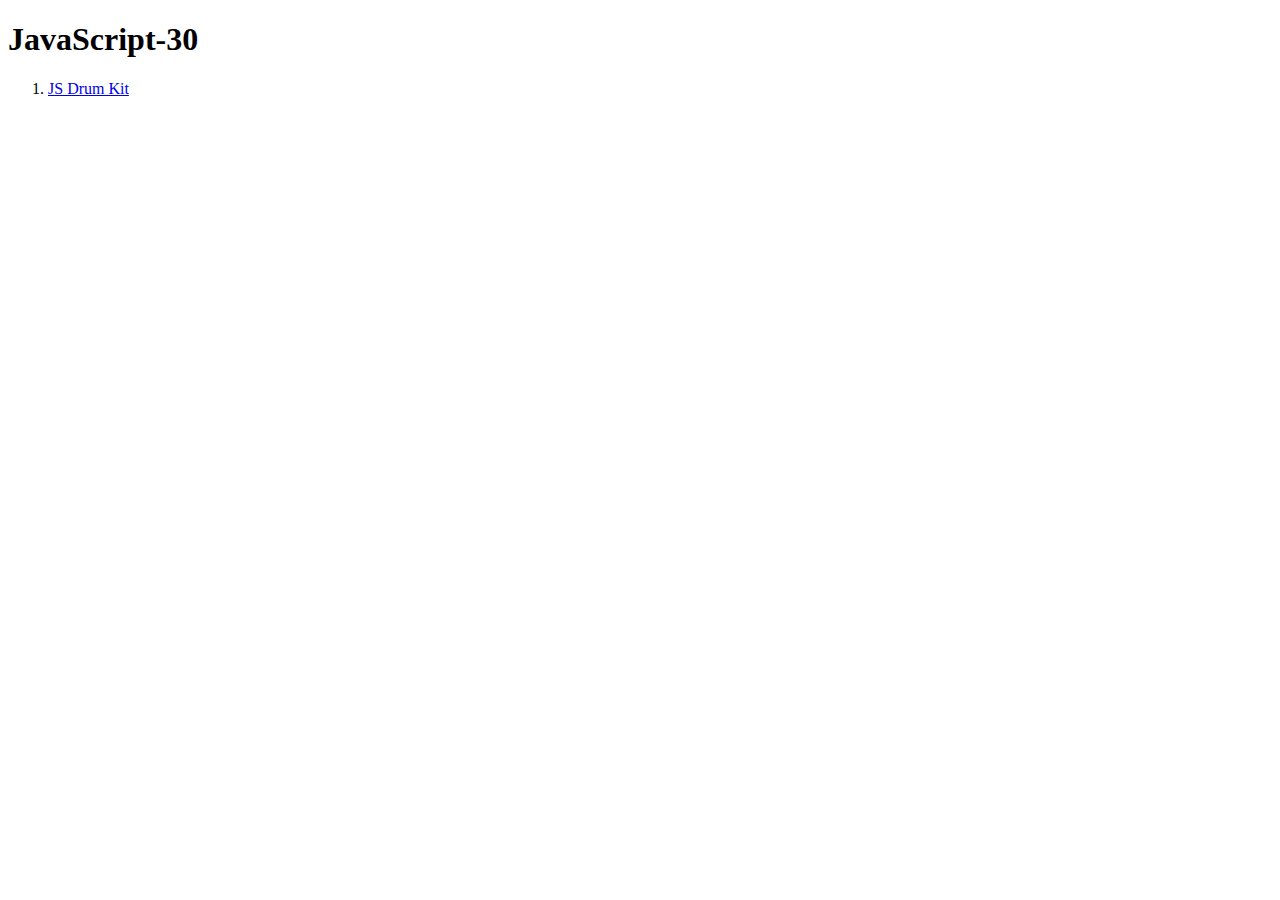
==== index.html @ db0aa611 "change main html file" ====
<!DOCTYPE html>
<html lang="en">
  <head>
    <meta charset="UTF-8" />
    <meta http-equiv="X-UA-Compatible" content="IE=edge" />
    <meta name="viewport" content="width=device-width, initial-scale=1.0" />
    <title>JavaScript-30</title>
    <link rel="icon" href="https://fav.farm/🔥" />
  </head>
  <body>
    <h1>JavaScript-30</h1>
    <ol>
      <li>
        <a href="./01 - JS Drum Kit/index.html">JS Drum Kit</a>
      </li>
    </ol>
  </body>
</html>
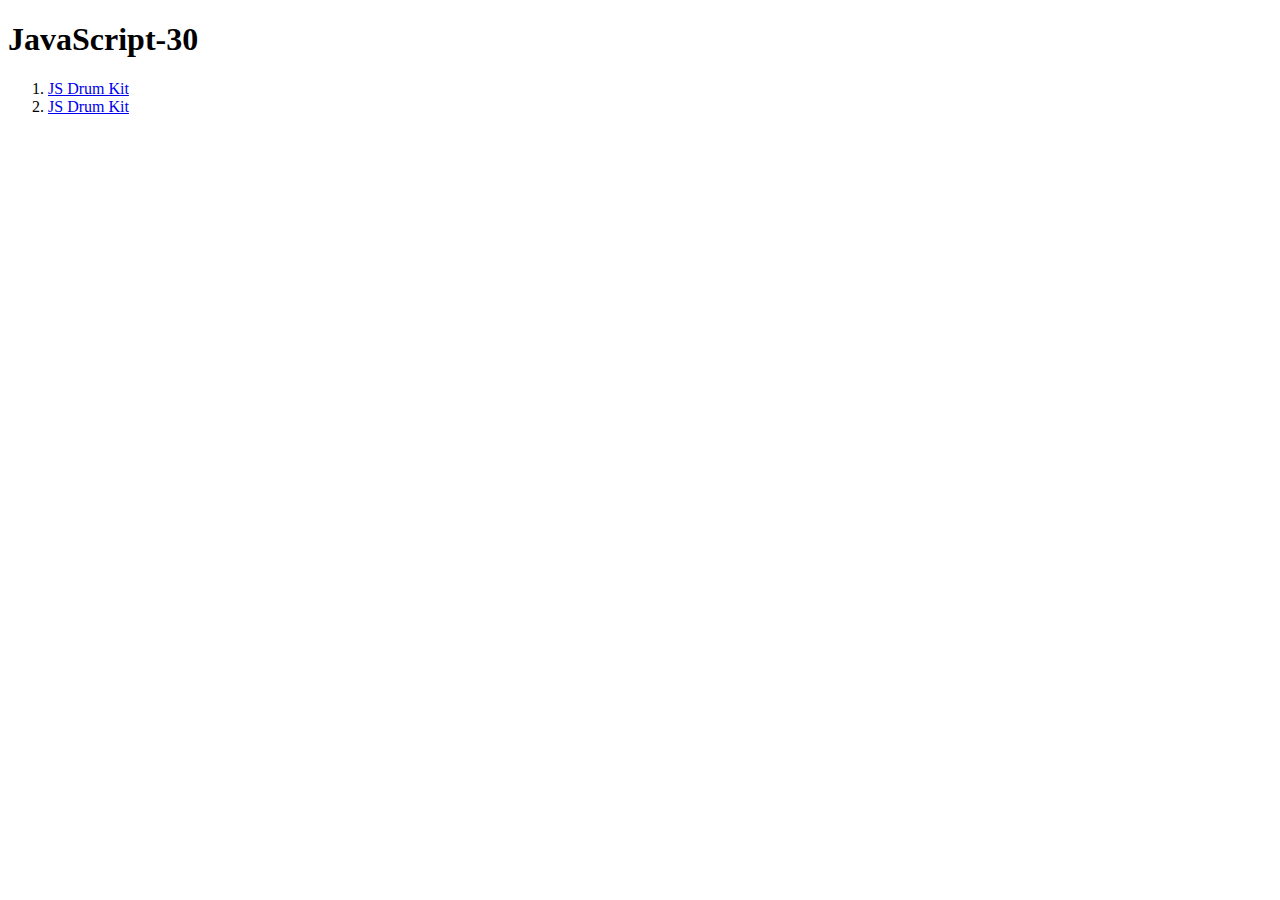
==== commit 1f45c2e0: "add js clock" ====
--- a/index.html
+++ b/index.html
@@ -13,6 +13,9 @@
       <li>
         <a href="./01 - JS Drum Kit/index.html">JS Drum Kit</a>
       </li>
+      <li>
+        <a href="./02 - JS and CSS Clock/index.html">JS Drum Kit</a>
+      </li>
     </ol>
   </body>
 </html>
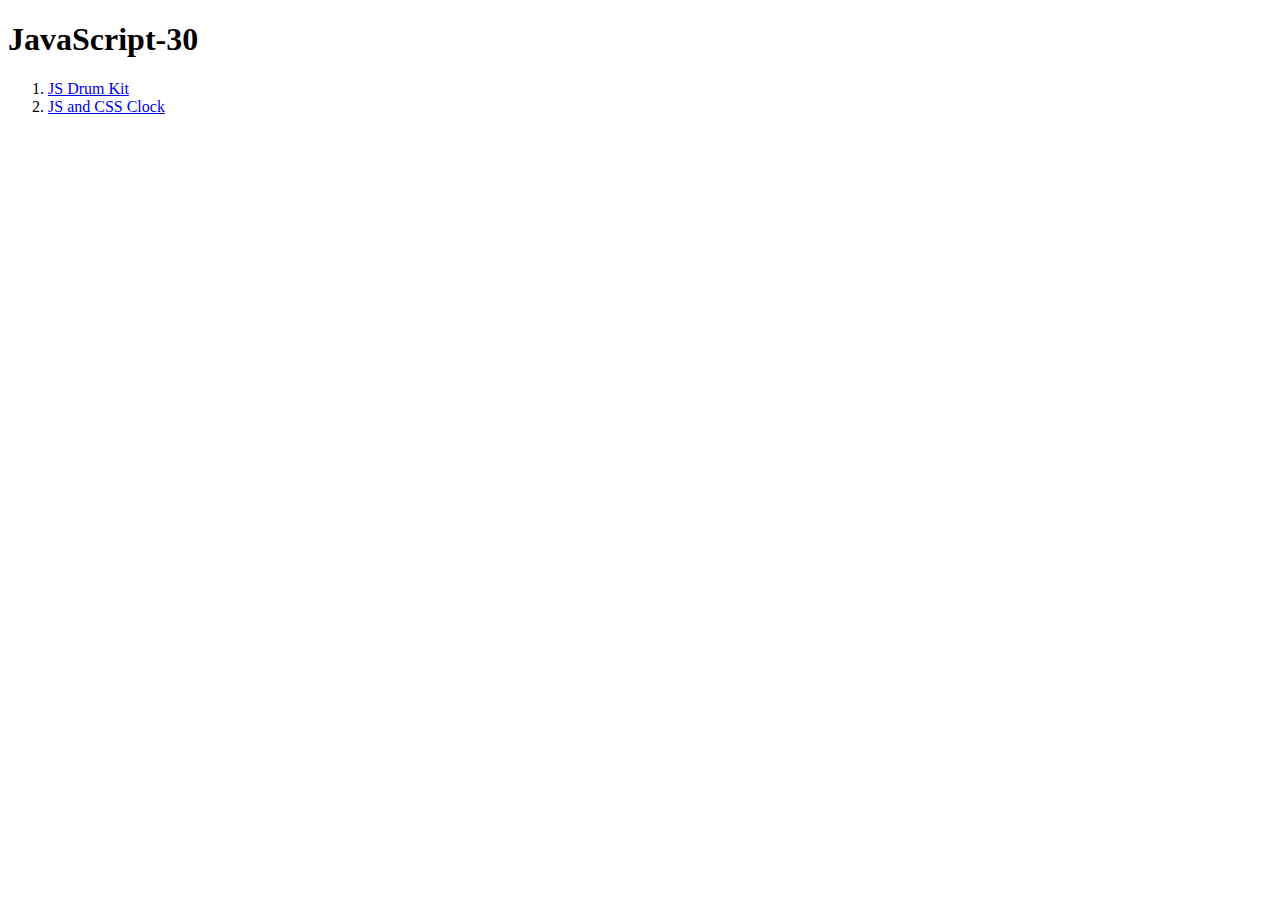
==== commit 3dbdd29f: "change the file" ====
--- a/index.html
+++ b/index.html
@@ -14,7 +14,7 @@
         <a href="./01 - JS Drum Kit/index.html">JS Drum Kit</a>
       </li>
       <li>
-        <a href="./02 - JS and CSS Clock/index.html">JS Drum Kit</a>
+        <a href="./02 - JS and CSS Clock/index.html">JS and CSS Clock</a>
       </li>
     </ol>
   </body>
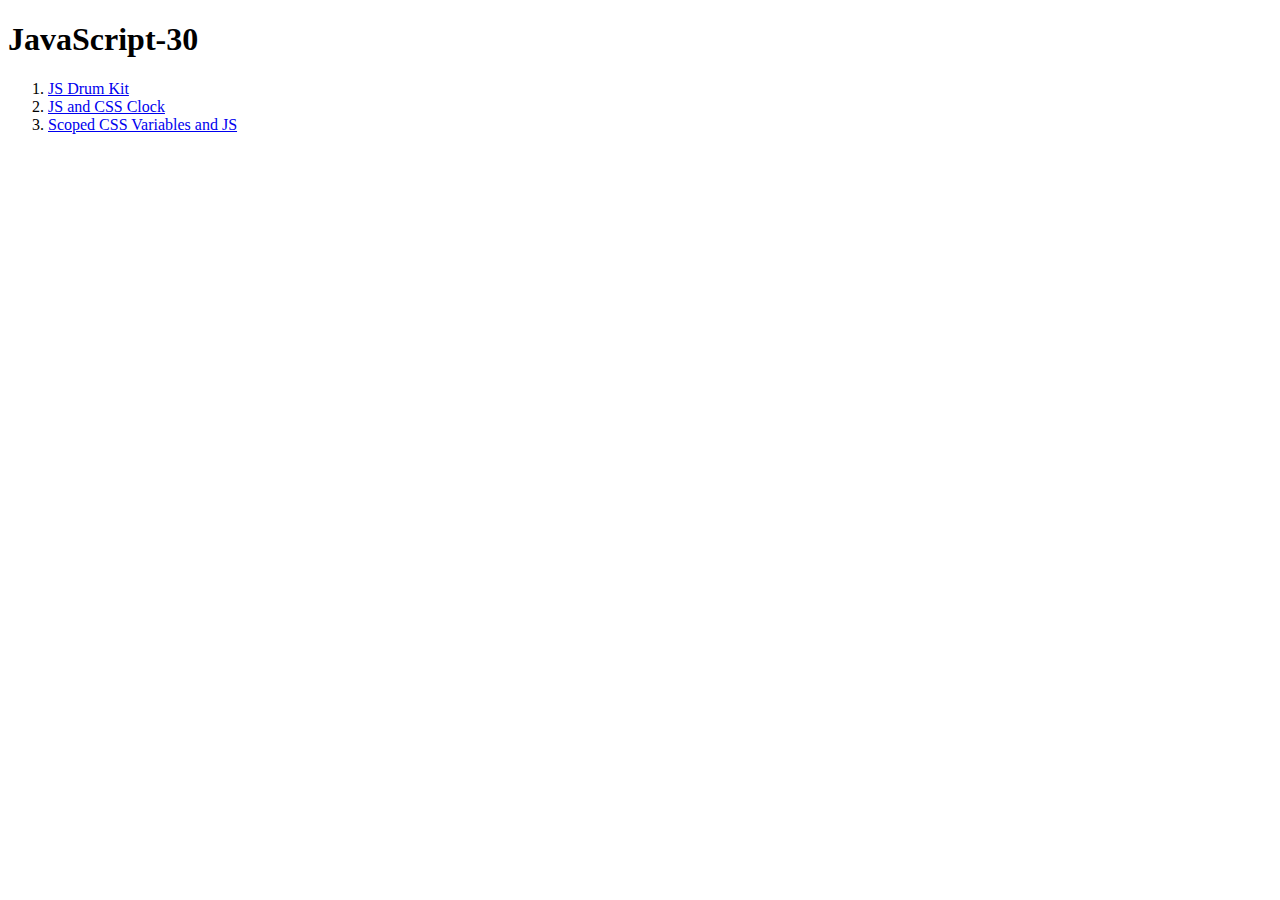
==== commit 111ca84d: "add Scoped CSS Variables and JS" ====
--- a/index.html
+++ b/index.html
@@ -15,6 +15,9 @@
       </li>
       <li>
         <a href="./02 - JS and CSS Clock/index.html">JS and CSS Clock</a>
+        <li>
+          <a href="./03 - CSS Variables/index.html">Scoped CSS Variables and JS</a>
+        </li>
       </li>
     </ol>
   </body>
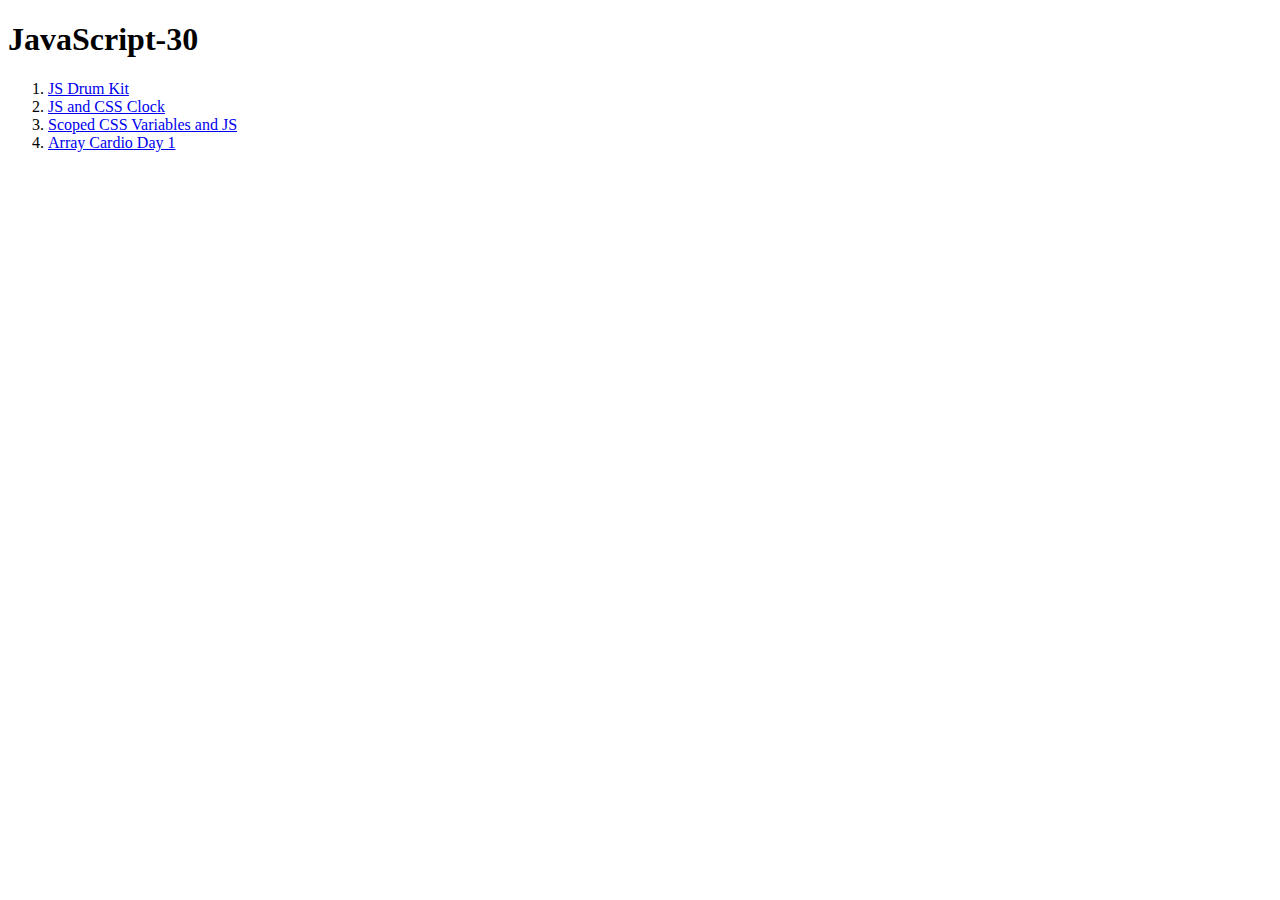
==== commit 00364458: "add Array Cardio Day 1" ====
--- a/index.html
+++ b/index.html
@@ -15,9 +15,14 @@
       </li>
       <li>
         <a href="./02 - JS and CSS Clock/index.html">JS and CSS Clock</a>
-        <li>
-          <a href="./03 - CSS Variables/index.html">Scoped CSS Variables and JS</a>
-        </li>
+      </li>
+      <li>
+        <a href="./03 - CSS Variables/index.html"
+          >Scoped CSS Variables and JS</a
+        >
+      </li>
+      <li>
+        <a href="./04 - Array Cardio Day 1/index.html">Array Cardio Day 1</a>
       </li>
     </ol>
   </body>
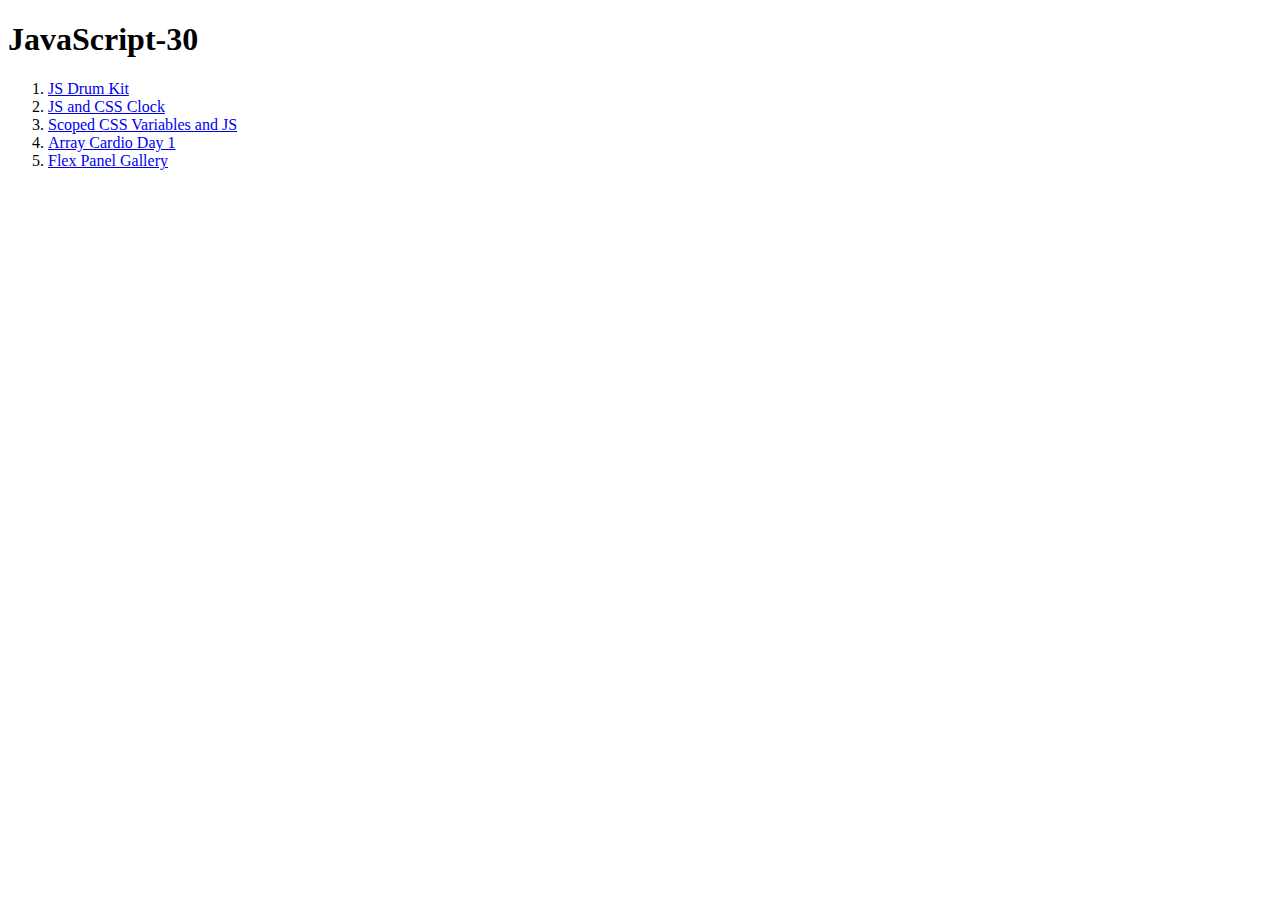
==== commit 465a6aef: "add Flex Panel Gallery" ====
--- a/index.html
+++ b/index.html
@@ -24,6 +24,9 @@
       <li>
         <a href="./04 - Array Cardio Day 1/index.html">Array Cardio Day 1</a>
       </li>
+      <li>
+        <a href="./05 - Flex Panel Gallery/index.html">Flex Panel Gallery</a>
+      </li>
     </ol>
   </body>
 </html>
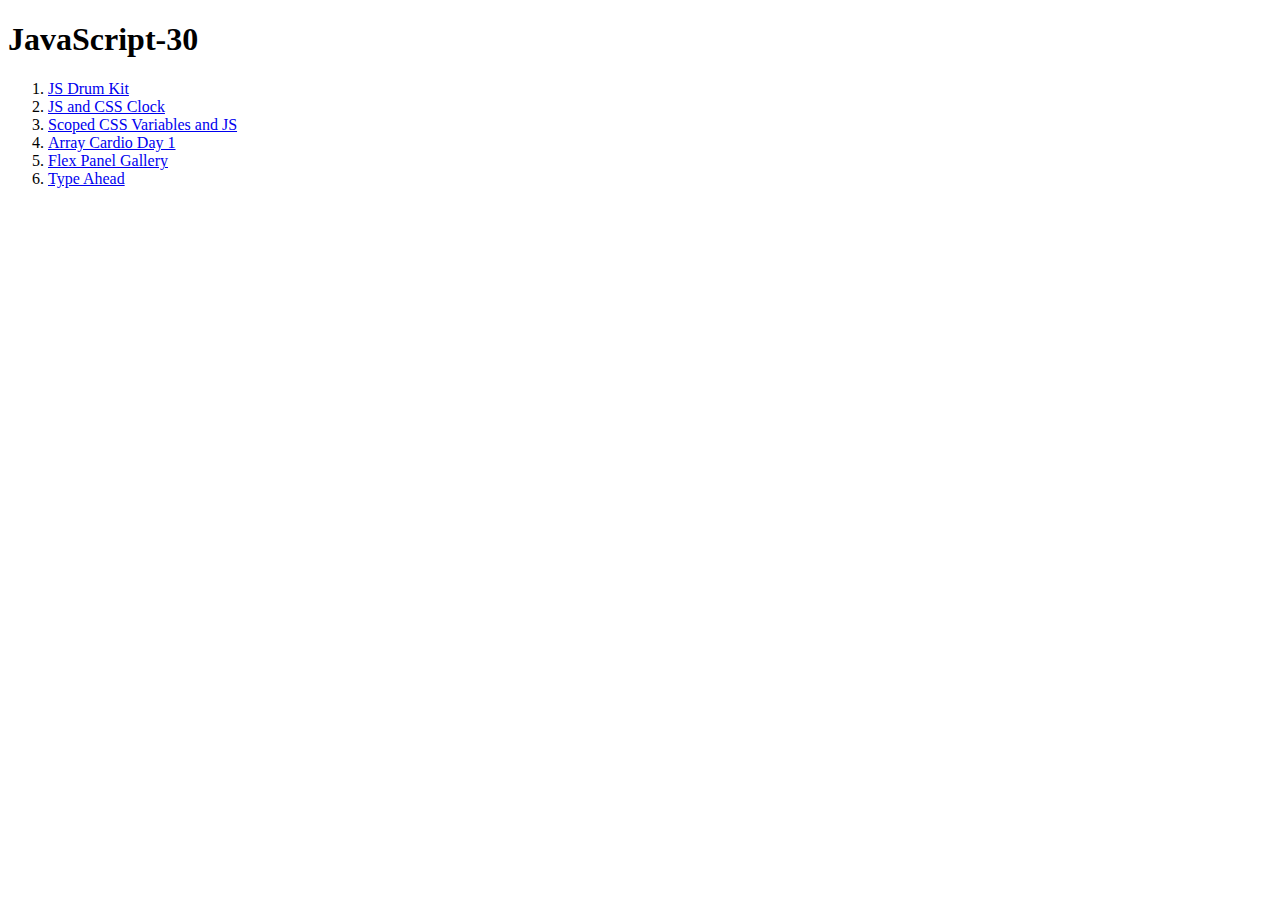
==== commit 64f064bb: "add type and search" ====
--- a/index.html
+++ b/index.html
@@ -27,6 +27,9 @@
       <li>
         <a href="./05 - Flex Panel Gallery/index.html">Flex Panel Gallery</a>
       </li>
+      <li>
+        <a href="./06 - Type Ahead/index.html">Type Ahead</a>
+      </li>
     </ol>
   </body>
 </html>
